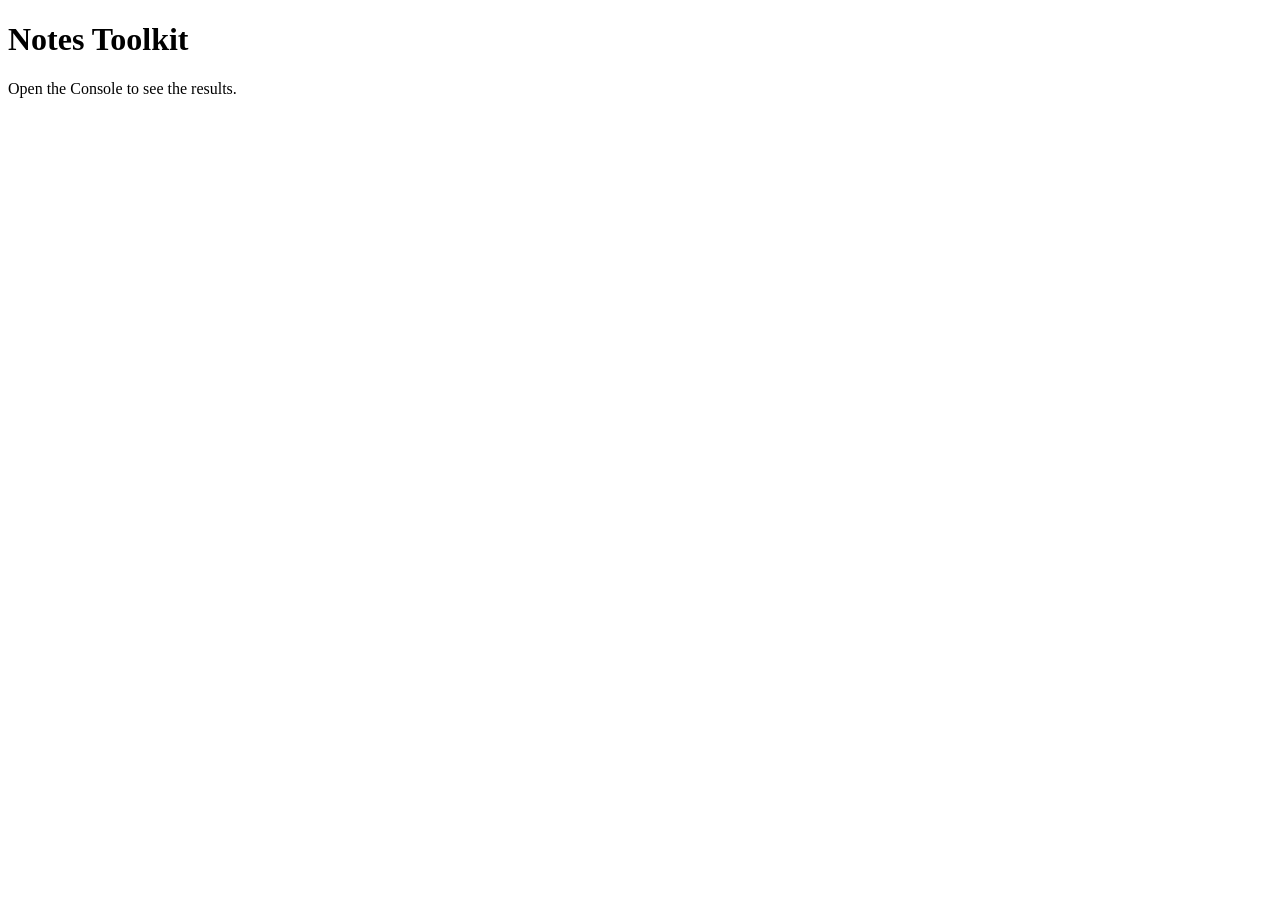
==== day3/index.html @ bfce8a6c "Day 3 Assignement" ====
<!DOCTYPE html>
<html lang="en">
  <head>
    <meta charset="UTF-8" />
    <meta name="viewport" content="width=device-width, initial-scale=1.0" />
    <title>Notes Toolkit</title>

    <script src="script.js" defer></script>
  </head>

  <body>
    <h1>Notes Toolkit</h1>
    <p>Open the Console to see the results.</p>
  </body>
</html>
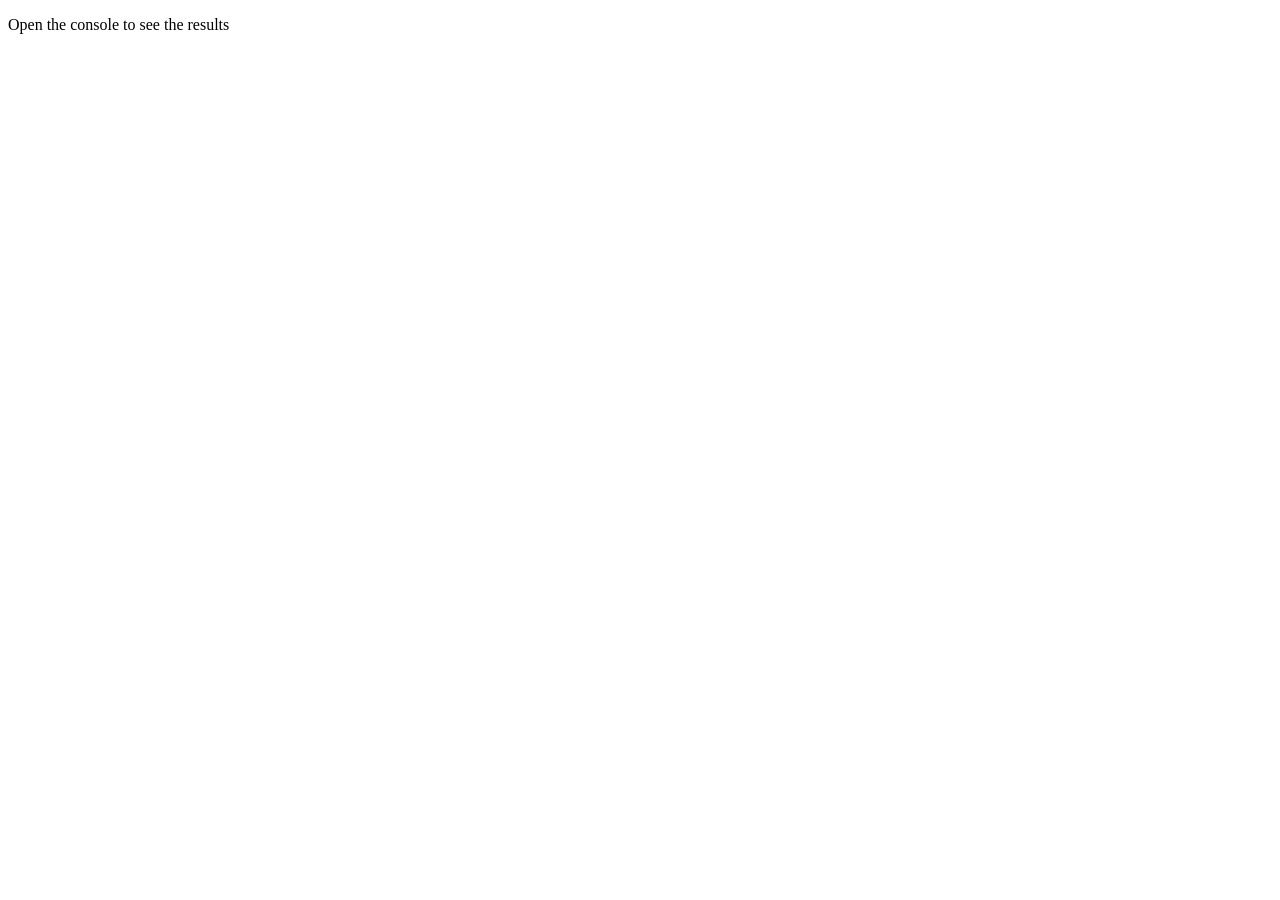
==== commit 7bec4442: "Day 3 assignment" ====
--- a/day3/index.html
+++ b/day3/index.html
@@ -1,15 +1,12 @@
 <!DOCTYPE html>
 <html lang="en">
-  <head>
-    <meta charset="UTF-8" />
-    <meta name="viewport" content="width=device-width, initial-scale=1.0" />
+<head>
+    <meta charset="UTF-8">
+    <meta name="viewport" content="width=device-width, initial-scale=1.0">
     <title>Notes Toolkit</title>
-
     <script src="script.js" defer></script>
-  </head>
-
-  <body>
-    <h1>Notes Toolkit</h1>
-    <p>Open the Console to see the results.</p>
-  </body>
+</head>
+<body>
+    <p>Open the console to see the results</p>
+</body>
 </html>
